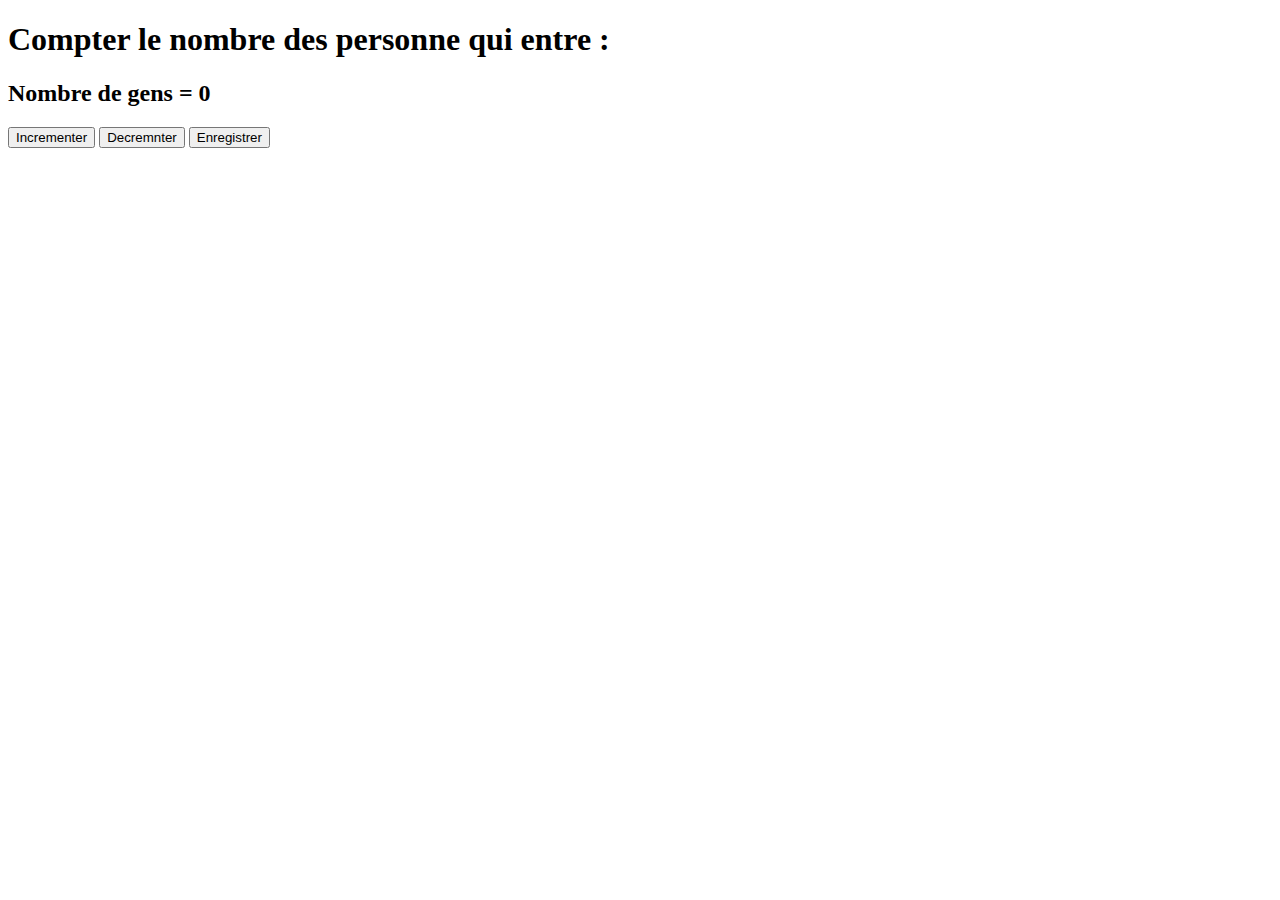
==== 1_passenger_counter/index.html @ 9e15ddfd "incrementer et decrementer avec bouton - en cliquant" ====
<!DOCTYPE html>
<html lang="fr">
<head>
    <meta charset="UTF-8">
    <meta http-equiv="X-UA-Compatible" content="IE=edge">
    <meta name="viewport" content="width=device-width, initial-scale=1.0">
    <title>passenger counter</title>
    <link rel="stylesheet" href="style.css">
</head>
<body>

    <h1>Compter le nombre des personne qui entre :</h1>
    <h2 id="count-el"></h2>

    <button id="increment-btn" onclick=increment()>Incrementer</button>
    <button id="decrement-btn" onclick=decrement()>Decremnter</button>
    <button onclick="enregistrer()">Enregistrer</button>
    
    <script src="./app.js"></script>
</body>
</html>
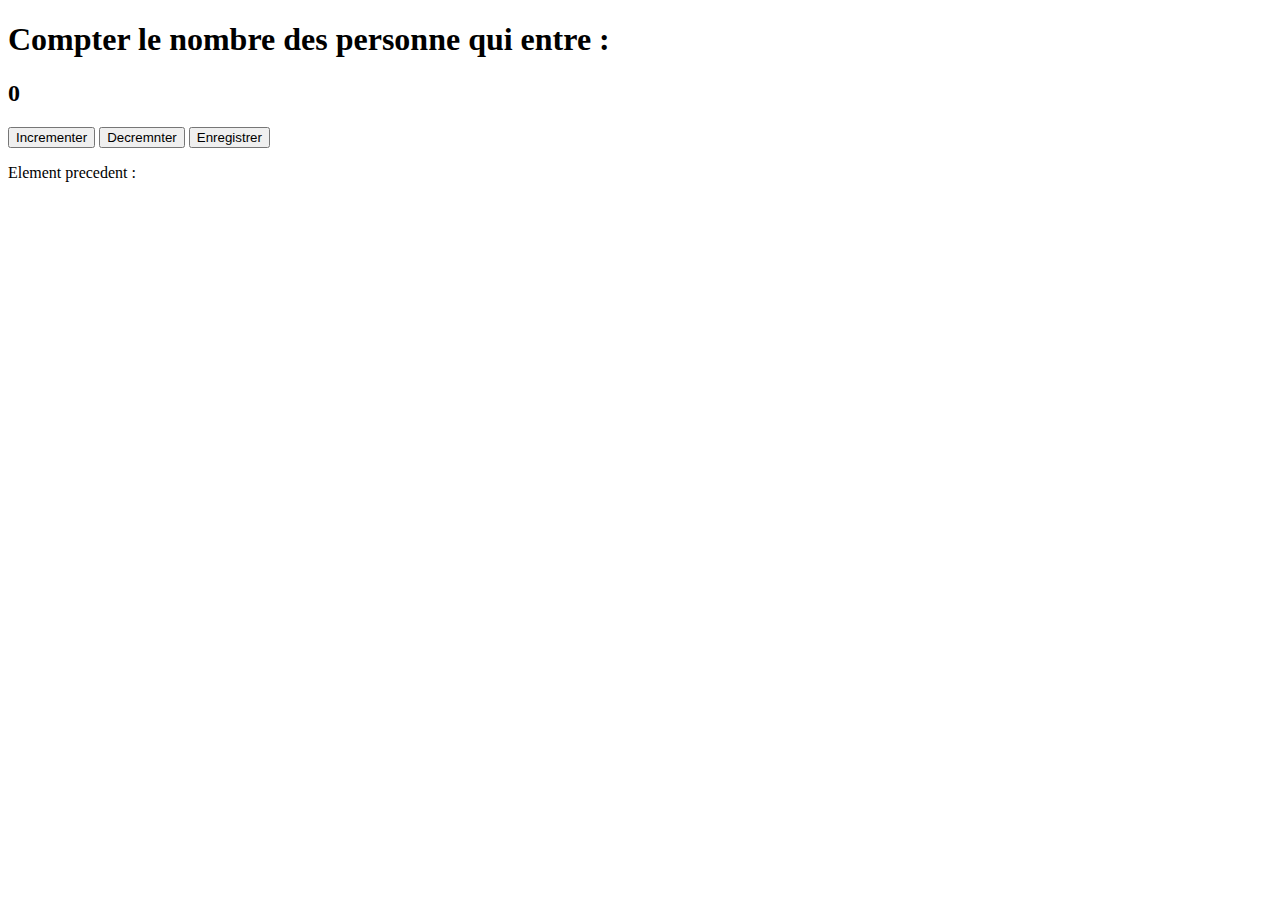
==== commit 33f72a47: "comment utiliser textContent pour ajouter un text" ====
--- a/1_passenger_counter/index.html
+++ b/1_passenger_counter/index.html
@@ -15,6 +15,7 @@
     <button id="increment-btn" onclick=increment()>Incrementer</button>
     <button id="decrement-btn" onclick=decrement()>Decremnter</button>
     <button onclick="enregistrer()">Enregistrer</button>
+    <p id="save-el">Element precedent : </p>
     
     <script src="./app.js"></script>
 </body>
